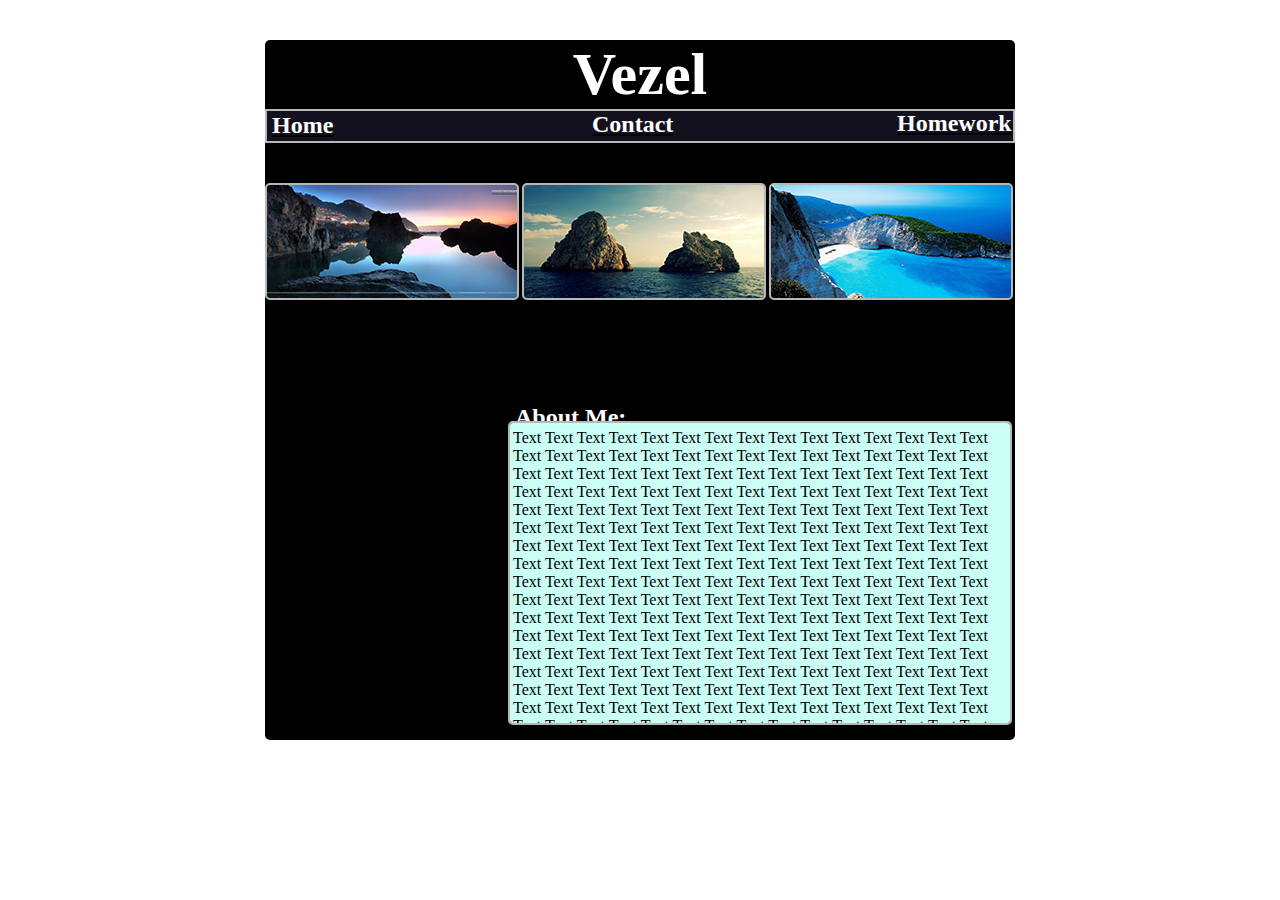
==== index.html @ fe4ae415 "Index sida 75% klart" ====
<!DOCTYPE html>
<html>
    <head>
    <link rel="stylesheet" href="style.css" />
    <title>Vezel HF™</title>
    </head>
    <div id="container">
    <body>
        <div id="Picture">
            <h1 id="Title">Vezel</h1>
        </div>
        <div id="menu">
            <div id="Home"><a href="index.html"><h2>Home</h2></a></div>
            <div id="Contact"><a href="contact.html"><h2>Contact</h2></a></div>
            <div id="Homework"><a href="homework.html"><h2>Homework</h2></a></div>
        </div>
        
        <div id="Picture_1"></div>
        <div id="Picture_2"></div>
        <div id="Picture_3"></div>
        
        <h2 id="Sub_title">About Me:</h2>
        <div id= "Text_Box_1">
            <p class="aboutme_text">Text Text Text Text Text Text Text Text Text Text Text Text Text Text Text Text Text Text Text Text Text                Text Text Text Text Text Text Text Text Text Text Text Text Text Text Text Text Text Text Text Text Text Text Text Text Text Text              Text Text Text Text Text Text Text Text Text Text Text Text Text Text Text Text Text Text Text Text Text Text Text Text Text                  Text Text Text Text Text Text Text Text Text Text Text Text Text Text Text Text Text Text Text Text Text Text Text Text Text                  Text Text Text Text Text Text Text Text Text Text Text Text Text Text Text Text Text Text Text Text Text Text Text Text Text                  Text Text Text Text Text Text Text Text Text Text Text Text Text Text Text Text Text Text Text Text Text Text Text Text Text                  Text Text Text Text Text Text Text Text Text Text Text Text Text Text Text Text Text Text Text Text Text Text Text Text Text                  Text Text Text Text Text Text Text Text Text Text Text Text Text Text Text Text Text Text Text Text Text Text Text Text Text                  Text Text Text Text Text Text Text Text Text Text Text Text Text Text Text Text Text Text Text Text Text Text Text Text Text                  Text Text Text Text Text Text Text Text Text Text Text Text Text Text Text Text Text Text Text Text Text Text Text Text Text                  Text Text Text Text Text Text Text Text Text Text Text Text Text </p>
        </div>
    
    </body>
    </div>
</html>
---- style.css ----
body {
    background-image: url("http://www.oftmedia.co.za/wp-content/uploads/2012/03/website_background.jpg")
}

#container {
    position: relative;
    width: 750px;
    height: 700px;
    background-color: black;
    border-radius: 5px;
    margin:0 auto;
}

#menu {
    position: relative;
    width: 746px;
    height: 30px;
    top: -40px;
    border: 2px solid #B7B7B7;
    background-color: #14111F;
}

h1, h2, h3, h4, h5, h6 {
color: white;
}

#Title{
    font-family: Copperplate, "Copperplate Gothic Light", fantasy;
    text-align: center;
    font-size: 60px;
}

#Home {
    position: relative;
    top: -19px;
    left: 5px;
    width: 0px;
}

#Contact {
    position: relative;
    top: -67px;
    left: 325px;
    width: 0px;
}

#Homework {
    position: relative;
    top: -115px;
    left: 630px;
    width: 0px;
}

a { color: inherit; }

#Picture_1 {
    position: relative;
    width: 250px;
    height: 113px;
    background-image: url(Bilder/bild1.jpg);
    border: 2px solid #B7B7B7;
    border-radius: 5px;
}

#Picture_2 {
    position: relative;
    width: 240px;
    height: 113px;
    left: 257px;
    top: -117px;
    background-image: url(Bilder/bild2.jpg);
    border: 2px solid #B7B7B7;
    border-radius: 5px;
}

#Picture_3 {
    position:relative;
    width: 240px;
    height: 113px;
    left: 504px;
    top: -234px;
    background-image: url(Bilder/bild3.jpg);
    border: 2px solid #B7B7B7;
    border-radius: 5px;
}

#Picture {
    background-image: url("http://www.uniquehdwallpapers.com/wp-content/uploads/2012/10/123893-2560x1600-1024x640.jpg");
    position: relative;
    top:20
}

#Text_Box_1 {
    position: relative;
    top: -180px;
    left: 243px;
    width: 500px;
    height: 300px;
    border: 2px solid #B7B7B7;
    border-radius: 5px;
    background-color: #CAFFF5;
    overflow-y: scroll;
    
}

.aboutme_text {
    position: relative;
    top: -10px;
    left: 3px;
}

#Sub_title {
    font-family: Papyrus, fantasy;
    width: 124px;
    position: relative;
    left: 250px;
    top: -150px;
}
p {
    font-family: "Calisto MT", "Bookman Old Style", Bookman, "Goudy Old Style", Garamond, "Hoefler Text", "Bitstream Charter", Georgia, serif;
}
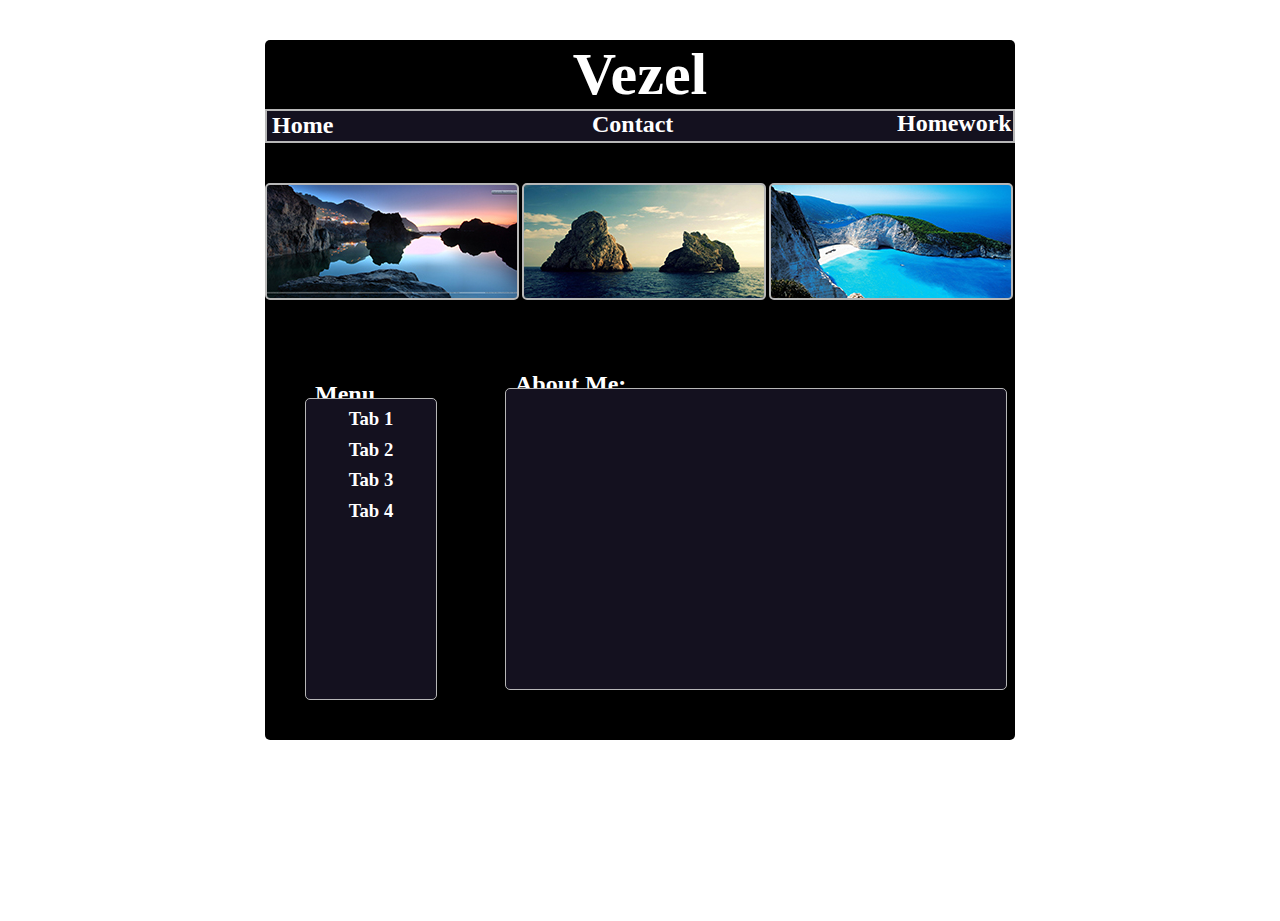
==== commit 57aae4e3: "123" ====
--- a/index.html
+++ b/index.html
@@ -3,27 +3,70 @@
     <head>
     <link rel="stylesheet" href="style.css" />
     <title>Vezel HF™</title>
+        <script>
+        function hide() {
+            
+            document.getElementById("tab1").style.display = 'none';
+            document.getElementById("tab2").style.display = 'none';
+            document.getElementById("tab3").style.display = 'none';
+            document.getElementById("tab4").style.display = 'none';
+            
+        } function show(h1) {
+            hide();
+            document.getElementById(h1).style.display = 'block';
+        }
+        </script>
     </head>
-    <div id="container">
-    <body>
+    <div id="box">
+    <body onload="hide();show('tab1');">
+        <div id="container">
         <div id="Picture">
-            <h1 id="Title">Vezel</h1>
+            <a href="index.html"><h1 id="Title">Vezel</h1></a>
         </div>
         <div id="menu">
-            <div id="Home"><a href="index.html"><h2>Home</h2></a></div>
-            <div id="Contact"><a href="contact.html"><h2>Contact</h2></a></div>
-            <div id="Homework"><a href="homework.html"><h2>Homework</h2></a></div>
+            <div id="Home"><a href="index.html"><h2 class="Navigation">Home</h2></a></div>
+            <div id="Contact"><a href="contact.html"><h2 class="Navigation">Contact</h2></a></div>
+            <div id="Homework"><a href="homework.html"><h2 class="Navigation">Homework</h2></a></div>
         </div>
         
         <div id="Picture_1"></div>
         <div id="Picture_2"></div>
         <div id="Picture_3"></div>
-        
-        <h2 id="Sub_title">About Me:</h2>
-        <div id= "Text_Box_1">
-            <p class="aboutme_text">Text Text Text Text Text Text Text Text Text Text Text Text Text Text Text Text Text Text Text Text Text                Text Text Text Text Text Text Text Text Text Text Text Text Text Text Text Text Text Text Text Text Text Text Text Text Text Text              Text Text Text Text Text Text Text Text Text Text Text Text Text Text Text Text Text Text Text Text Text Text Text Text Text                  Text Text Text Text Text Text Text Text Text Text Text Text Text Text Text Text Text Text Text Text Text Text Text Text Text                  Text Text Text Text Text Text Text Text Text Text Text Text Text Text Text Text Text Text Text Text Text Text Text Text Text                  Text Text Text Text Text Text Text Text Text Text Text Text Text Text Text Text Text Text Text Text Text Text Text Text Text                  Text Text Text Text Text Text Text Text Text Text Text Text Text Text Text Text Text Text Text Text Text Text Text Text Text                  Text Text Text Text Text Text Text Text Text Text Text Text Text Text Text Text Text Text Text Text Text Text Text Text Text                  Text Text Text Text Text Text Text Text Text Text Text Text Text Text Text Text Text Text Text Text Text Text Text Text Text                  Text Text Text Text Text Text Text Text Text Text Text Text Text Text Text Text Text Text Text Text Text Text Text Text Text                  Text Text Text Text Text Text Text Text Text Text Text Text Text </p>
+
+        <h2 id="menu_2_1">Menu</h2>
+        <div id="menu_2">
+            <center>
+                <div class="Tab_1"><h3 class="Navigation" onclick="show('tab1')">Tab 1</h3></div>
+                <div class="Tab_2"><h3 class="Navigation" onclick="show('tab2')">Tab 2</h3></div>
+                <div class="Tab_3"><h3 class="Navigation" onclick="show('tab3')">Tab 3</h3></div>
+                <div class="Tab_4"><h3 class="Navigation" onclick="show('tab4')">Tab 4</h3></div>
+            </center>
         </div>
-    
+            <div id="tab1" style="margin-top: -25%;">
+                <h2 id="Sub_title">About Me:</h2>
+                    <div id="Text_Box_1">
+                        
+                    </div>
+            </div>
+            <div id="tab2">
+                <h2 id="Sub_title">Tab 2:</h2>
+                <div id="Text_Box_1">
+                    
+                </div>
+            </div>
+            <div id="tab3">
+                <h2 id="Sub_title">Tab 3:</h2>
+                <div id="Text_Box_1">
+                
+                </div>
+            </div>
+            <div id="tab4">
+                <h2 id="Sub_title">Tab 4:</h2>
+                <div id="Text_Box_1">
+                
+                </div>
+            </div>
+        </div>
     </body>
     </div>
 </html>--- a/style.css
+++ b/style.css
@@ -1,5 +1,5 @@
 body {
-    background-image: url("http://www.oftmedia.co.za/wp-content/uploads/2012/03/website_background.jpg")
+    background-image: url("http://www.oftmedia.co.za/wp-content/uploads/2012/03/website_background.jpg");
 }
 
 #container {
@@ -51,7 +51,10 @@
     width: 0px;
 }
 
-a { color: inherit; }
+a {
+    color: inherit; 
+    text-decoration: none;
+}
 
 #Picture_1 {
     position: relative;
@@ -87,18 +90,20 @@
 #Picture {
     background-image: url("http://www.uniquehdwallpapers.com/wp-content/uploads/2012/10/123893-2560x1600-1024x640.jpg");
     position: relative;
-    top:20
+    top:20;
+    border-top-left-radius: 5px;
+    border-top-right-radius: 5px;
 }
 
 #Text_Box_1 {
     position: relative;
-    top: -180px;
-    left: 243px;
+    top: -580px;
+    left: 240px;
     width: 500px;
     height: 300px;
-    border: 2px solid #B7B7B7;
-    border-radius: 5px;
-    background-color: #CAFFF5;
+    border: 1px solid #B7B7B7;
+    border-radius: 5px;
+    background-color: #14111F;
     overflow-y: scroll;
     
 }
@@ -107,15 +112,157 @@
     position: relative;
     top: -10px;
     left: 3px;
+    color: #69AFAF;
 }
 
 #Sub_title {
     font-family: Papyrus, fantasy;
-    width: 124px;
+    width: 200px;
     position: relative;
     left: 250px;
-    top: -150px;
+    top: -550px;
 }
 p {
     font-family: "Calisto MT", "Bookman Old Style", Bookman, "Goudy Old Style", Garamond, "Hoefler Text", "Bitstream Charter", Georgia, serif;
+    color: #AAAAAA;
+}
+
+#menu_2 {
+    position: relative;
+    top: -203px;
+    left: 40px;
+    width: 130px;
+    height: 300px;
+    background-color: #14111F;
+    border-radius: 5px;
+    border: 1px solid #B7B7B7;
+}
+
+#menu_2_1 {
+    font-family: Papyrus, fantasy;
+    position: relative;
+    top: -173px;
+    left: 50px;
+}
+
+.Tab_1 {
+    position: relative;
+    top: -10px;
+}
+
+.Tab_2 {
+    position: relative;
+    top: -20px;
+}
+
+.Tab_3 {
+    position: relative;
+    top: -30px;
+}
+
+.Tab_4 {
+    position: relative;
+    top: -40px;
+}
+
+.Tab_5 {
+    position:relative;
+    top: -50px;
+}
+
+.text_1, .text_2, .text_3, .text_4, .text_5, .text_6, .text_7 {
+    color:black;
+    text-decoration: underline;
+    font-family: Futura, "Trebuchet MS", Arial, sans-serif;
+    width: 60px;
+}
+.text_1:hover, .text_1:active, .text_2:hover, .text_2 active, .text_3:hover, .text_3:active, .text_4:hover, .text_4:active, .text_5:hover, .text_5:active {
+    color: gray;
+}
+
+#facebook {
+    width: 130px;
+}
+
+.link {
+    position:relative;
+    top: -200px;
+}
+
+.Homework_1 {
+    position: relative;
+    top: -190px;
+    width: 745px;
+    height: 30px;
+    border: 1px solid #B7B7B7;
+    border-radius: 2px;
+    background-color: #14111F;
+}
+
+.Homework1 {
+    position: relative;
+    top: -15px;
+    left: -368px;
+    width: 0px;
+}
+
+.Homework2 {
+    position: relative;
+    top: -54px;
+    width: 0px;
+    left: -30px;
+}
+
+.Homework3 {
+    position: relative;
+    top: -95px;
+    left: 333px;
+    width: 0px;
+}
+
+#javascript {
+    position: relative;
+    top: 80px;
+    width: 500px;
+    height: 67px;
+    border: 1px solid #B7B7B7;
+    border-radius: 5px;
+    background-color: #14111F;
+}
+
+.loggain {
+    position: relative;
+    top: -250px;
+}
+
+#jsbutton {
+    color: #14111F;
+}
+
+button:hover {
+    background-color: gray;
+}
+
+h3:hover {
+    color: gray;
+    cursor: pointer;
+    cursor: hand;
+}
+
+#tab1 {
+    position: relative;
+    top: 185px;
+    height: 0px;
+}
+
+#tab2, #tab3, #tab4 {
+    height: 0px;
+}
+
+.Navigation {
+    transition: color 0.5s ease;
+}
+
+.Navigation:hover {
+    color: #905353;
 }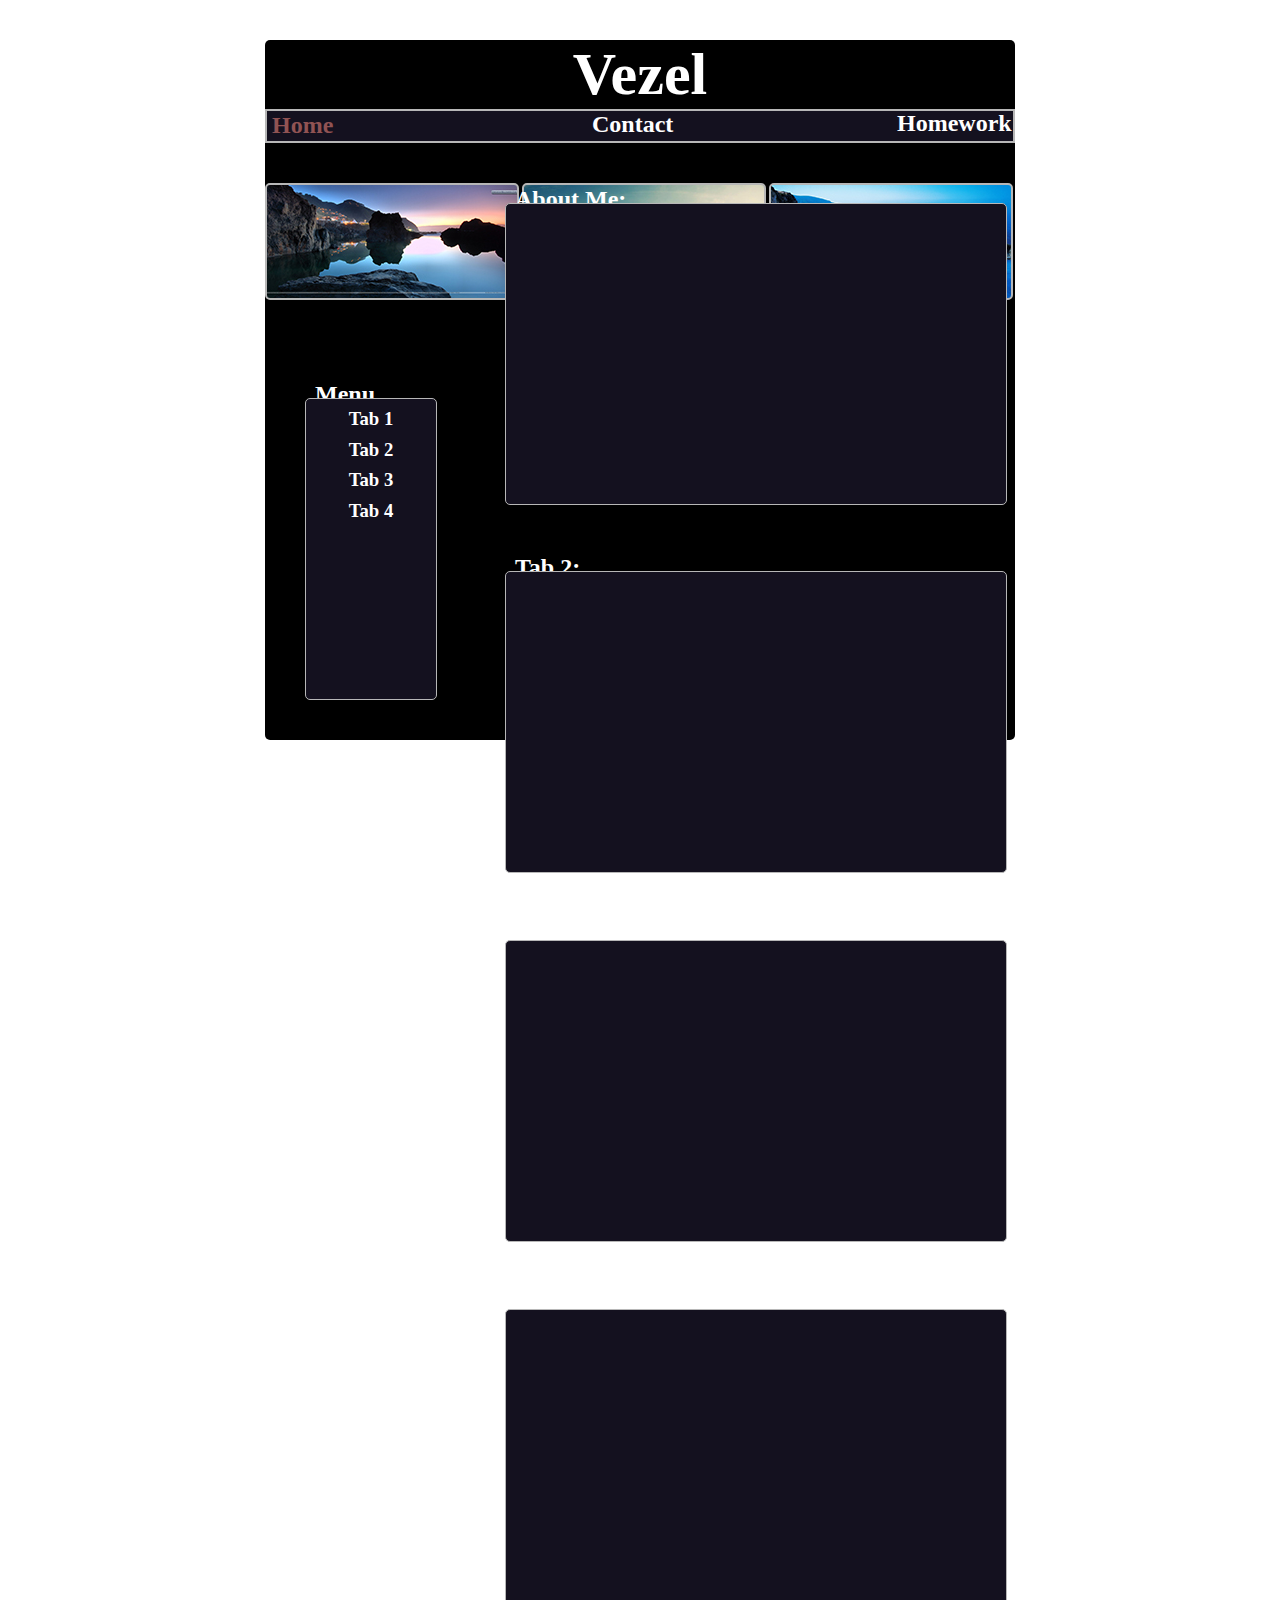
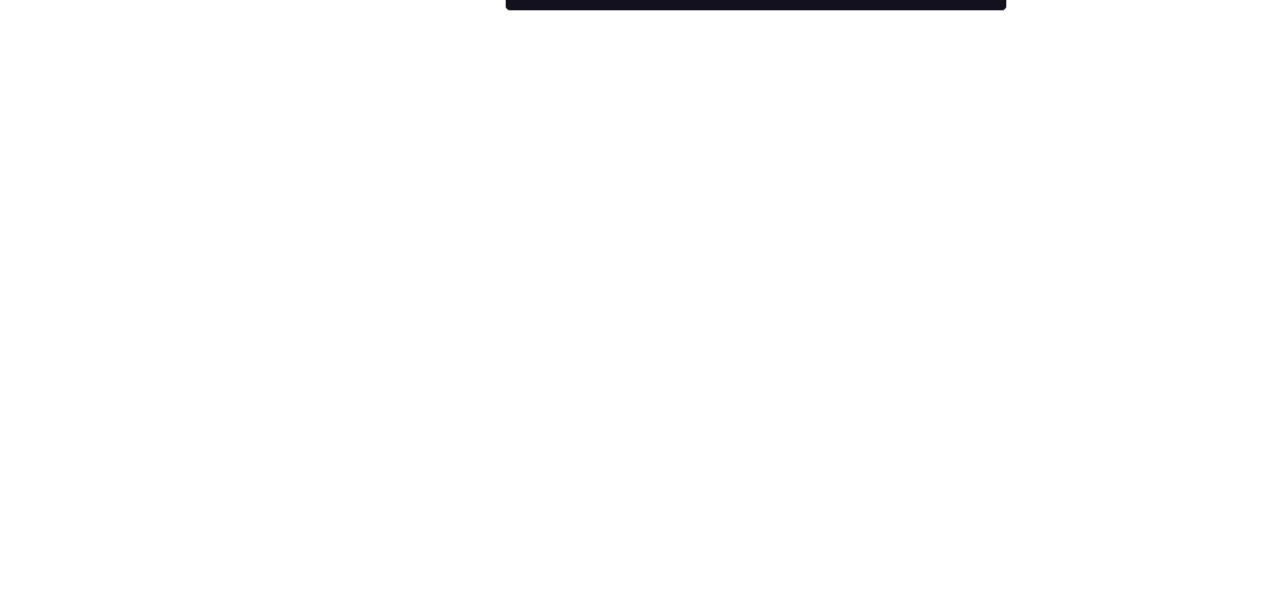
==== commit 2bb53986: "Uppdatering" ====
--- a/index.html
+++ b/index.html
@@ -1,15 +1,18 @@
 <!DOCTYPE html>
-<html>
-    <head>
+<html lang="sv">
+    <head>   
+    <meta charset="utf-8">
+    <meta name="viewport" content="width=device-width, user-scalable=no, initial-scale=1.0, maximum-scale=1.0, minimum-scale=1.0">
     <link rel="stylesheet" href="style.css" />
     <title>Vezel HF™</title>
         <script>
         function hide() {
             
-            document.getElementById("tab1").style.display = 'none';
-            document.getElementById("tab2").style.display = 'none';
-            document.getElementById("tab3").style.display = 'none';
-            document.getElementById("tab4").style.display = 'none';
+            const tabs = document.querySelectorAll(".tab");  
+
+            tabs.forEach( (tab) => {
+              tab.style.display = "none";
+            });
             
         } function show(h1) {
             hide();
@@ -24,7 +27,7 @@
             <a href="index.html"><h1 id="Title">Vezel</h1></a>
         </div>
         <div id="menu">
-            <div id="Home"><a href="index.html"><h2 class="Navigation">Home</h2></a></div>
+            <div id="Home"><a href="index.html"><h2 class="Navigation" style="color:#905353;">Home</h2></a></div>
             <div id="Contact"><a href="contact.html"><h2 class="Navigation">Contact</h2></a></div>
             <div id="Homework"><a href="homework.html"><h2 class="Navigation">Homework</h2></a></div>
         </div>
@@ -42,25 +45,25 @@
                 <div class="Tab_4"><h3 class="Navigation" onclick="show('tab4')">Tab 4</h3></div>
             </center>
         </div>
-            <div id="tab1" style="margin-top: -25%;">
+            <div class="tab1" style="margin-top: -25%;">
                 <h2 id="Sub_title">About Me:</h2>
                     <div id="Text_Box_1">
                         
                     </div>
             </div>
-            <div id="tab2">
+            <div class="tab2">
                 <h2 id="Sub_title">Tab 2:</h2>
                 <div id="Text_Box_1">
                     
                 </div>
             </div>
-            <div id="tab3">
+            <div class="tab3">
                 <h2 id="Sub_title">Tab 3:</h2>
                 <div id="Text_Box_1">
                 
                 </div>
             </div>
-            <div id="tab4">
+            <div class="tab4">
                 <h2 id="Sub_title">Tab 4:</h2>
                 <div id="Text_Box_1">
                 
@@ -69,4 +72,4 @@
         </div>
     </body>
     </div>
-</html>+</html>
